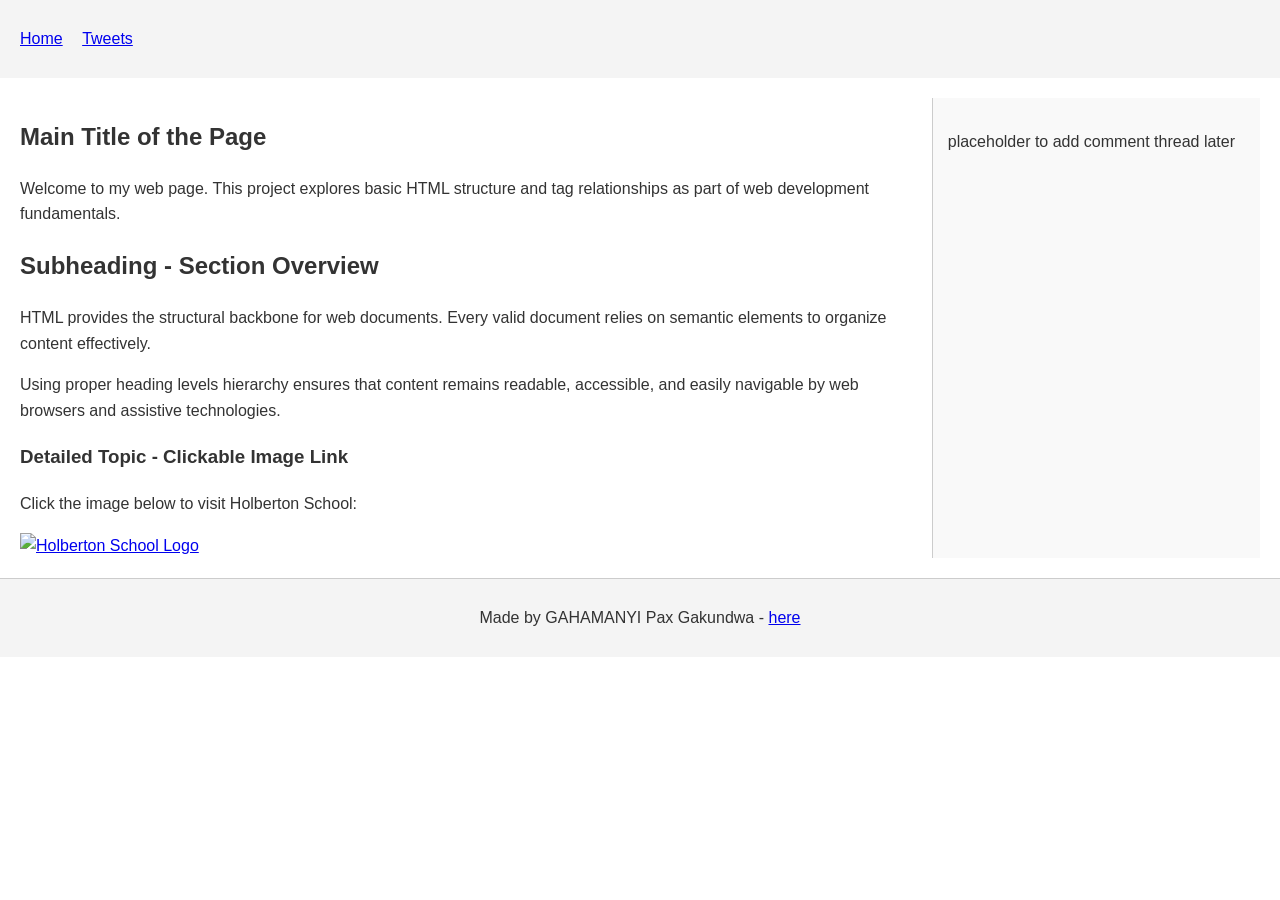
==== css_basic/index.html @ e341768c "Add css_basic folder with base.css, styles.css, index.html, and tweets.html" ====
<!DOCTYPE html>
<html lang="en">
  <head>
    <meta charset="UTF-8">
    <title>Index</title>
    <link href="base.css" rel="stylesheet">
    <link href="styles.css" rel="stylesheet">
  </head>
  <body>
    <header>
      <ul>
        <li><a href="index.html">Home</a></li>
        <li><a href="tweets.html">Tweets</a></li>
      </ul>
    </header>

    <main>
      <article>
        <h1>Main Title of the Page</h1>
        <p>Welcome to my web page. This project explores basic HTML structure and tag relationships as part of web development fundamentals.</p>

        <h2>Subheading - Section Overview</h2>
        <p>HTML provides the structural backbone for web documents. Every valid document relies on semantic elements to organize content effectively.</p>
        <p>Using proper heading levels hierarchy ensures that content remains readable, accessible, and easily navigable by web browsers and assistive technologies.</p>

        <h3>Detailed Topic - Clickable Image Link</h3>
        <p>Click the image below to visit Holberton School:</p>

        <a href="https://www.holbertonschool.com" target="_blank">
          <img src="https://www.holbertonschool.com/holberton-logo.png" alt="Holberton School Logo">
        </a>
      </article>

      <aside>
        <p>placeholder to add comment thread later</p>
      </aside>
    </main>

    <footer>
      <p>Made by GAHAMANYI Pax Gakundwa - <a href="https://github.com" target="_blank">here</a></p>
    </footer>
  </body>
</html>
---- css_basic/base.css ----
body {
    font-family: Arial, sans-serif;
    line-height: 1.6;
    margin: 0;
    padding: 0;
    color: #333;
}

header, footer {
    background-color: #f4f4f4;
    padding: 10px 20px;
}

header ul {
    list-style: none;
    padding: 0;
}

header ul li {
    display: inline;
    margin-right: 15px;
}

main {
    display: flex;
    padding: 20px;
}

article {
    flex: 3;
    padding-right: 20px;
}

aside {
    flex: 1;
    background: #f9f9f9;
    padding: 15px;
    border-left: 1px solid #ccc;
}

footer {
    text-align: center;
    border-top: 1px solid #ccc;
}
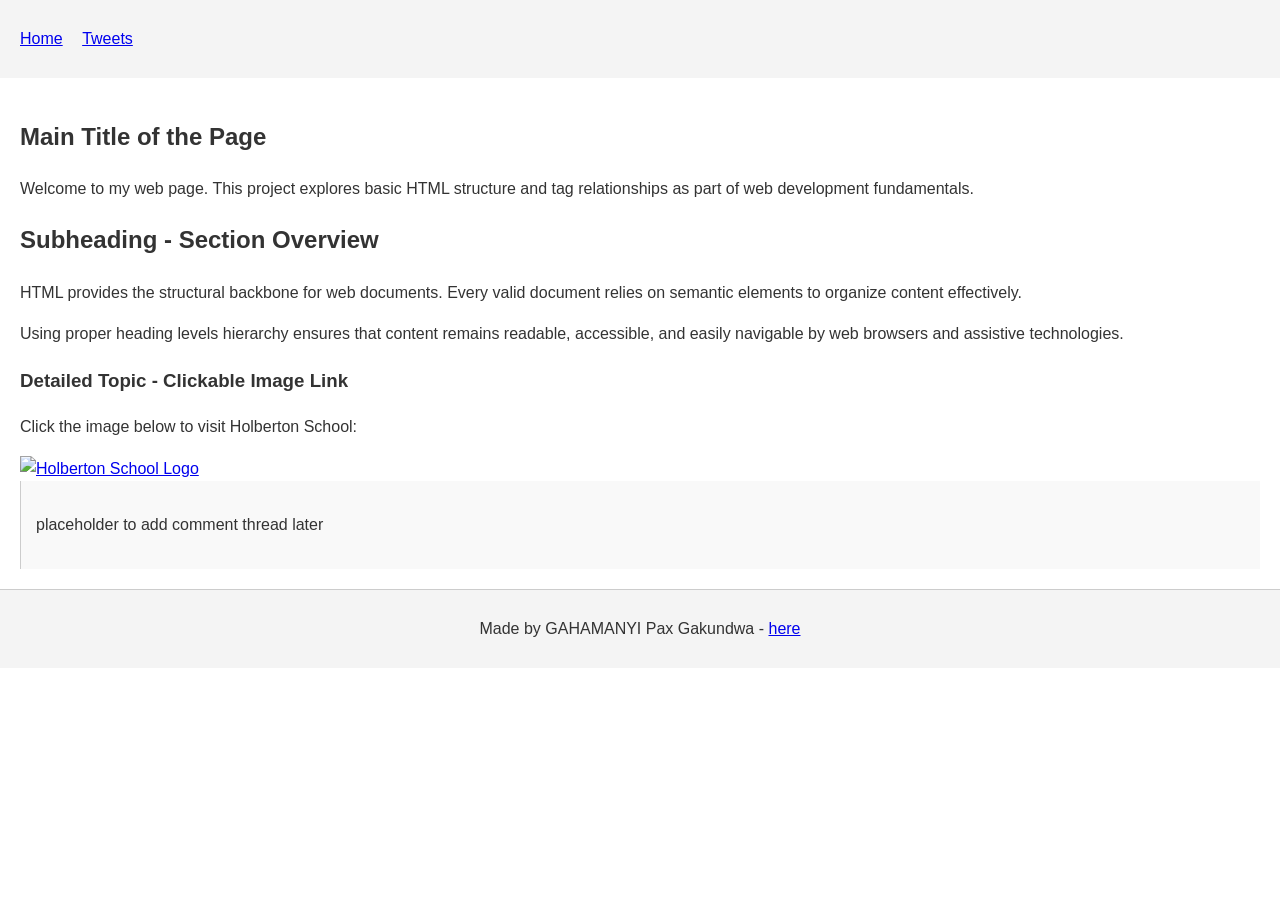
==== commit b98fda30: "Add viewport meta tag, works_on_smartphone class, and responsive styles" ====
--- a/css_basic/index.html
+++ b/css_basic/index.html
@@ -2,11 +2,12 @@
 <html lang="en">
   <head>
     <meta charset="UTF-8">
+    <meta name="viewport" content="width=device-width, initial-scale=1.0">
     <title>Index</title>
     <link href="base.css" rel="stylesheet">
     <link href="styles.css" rel="stylesheet">
   </head>
-  <body>
+  <body class="works_on_smartphone">
     <header>
       <ul>
         <li><a href="index.html">Home</a></li>
--- a/css_basic/styles.css
+++ b/css_basic/styles.css
@@ -0,0 +1,30 @@
+body {
+    display: flex;
+    flex-direction: column;
+}
+
+main {
+    display: flex;
+    flex-direction: row;
+    flex: auto;
+}
+
+article {
+    flex: 2;
+    overflow-y: auto;
+}
+
+aside {
+    flex: 1;
+    overflow-y: auto;
+}
+
+@media screen and (max-width: 768px) {
+    main {
+        flex-direction: column;
+    }
+}
+
+body.works_on_smartphone main {
+    flex-direction: column;
+}
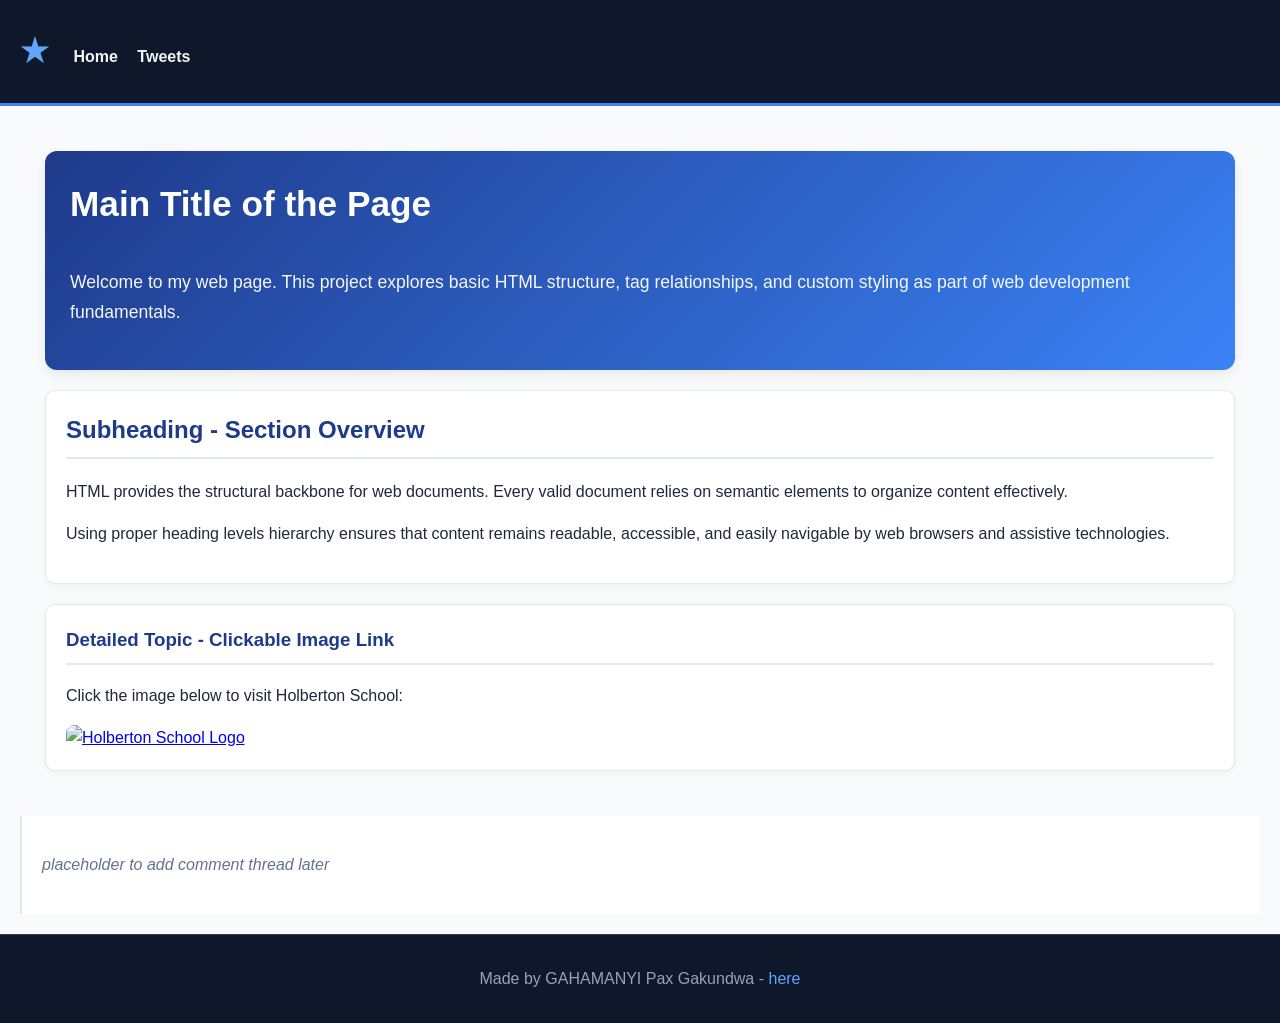
==== commit 09a630e7: "Add logo and custom visual styling to index.html and styles.css" ====
--- a/css_basic/index.html
+++ b/css_basic/index.html
@@ -10,6 +10,7 @@
   <body class="works_on_smartphone">
     <header>
       <ul>
+        <li class="logo">&#9733;</li>
         <li><a href="index.html">Home</a></li>
         <li><a href="tweets.html">Tweets</a></li>
       </ul>
@@ -17,19 +18,25 @@
 
     <main>
       <article>
-        <h1>Main Title of the Page</h1>
-        <p>Welcome to my web page. This project explores basic HTML structure and tag relationships as part of web development fundamentals.</p>
+        <section class="hero-card">
+          <h1>Main Title of the Page</h1>
+          <p class="lead-text">Welcome to my web page. This project explores basic HTML structure, tag relationships, and custom styling as part of web development fundamentals.</p>
+        </section>
 
-        <h2>Subheading - Section Overview</h2>
-        <p>HTML provides the structural backbone for web documents. Every valid document relies on semantic elements to organize content effectively.</p>
-        <p>Using proper heading levels hierarchy ensures that content remains readable, accessible, and easily navigable by web browsers and assistive technologies.</p>
+        <section class="content-card">
+          <h2>Subheading - Section Overview</h2>
+          <p>HTML provides the structural backbone for web documents. Every valid document relies on semantic elements to organize content effectively.</p>
+          <p>Using proper heading levels hierarchy ensures that content remains readable, accessible, and easily navigable by web browsers and assistive technologies.</p>
+        </section>
 
-        <h3>Detailed Topic - Clickable Image Link</h3>
-        <p>Click the image below to visit Holberton School:</p>
+        <section class="content-card">
+          <h3>Detailed Topic - Clickable Image Link</h3>
+          <p>Click the image below to visit Holberton School:</p>
 
-        <a href="https://www.holbertonschool.com" target="_blank">
-          <img src="https://www.holbertonschool.com/holberton-logo.png" alt="Holberton School Logo">
-        </a>
+          <a href="https://www.holbertonschool.com" target="_blank" class="image-wrapper">
+            <img src="https://www.holbertonschool.com/holberton-logo.png" alt="Holberton School Logo">
+          </a>
+        </section>
       </article>
 
       <aside>
--- a/css_basic/styles.css
+++ b/css_basic/styles.css
@@ -28,3 +28,112 @@
 body.works_on_smartphone main {
     flex-direction: column;
 }
+
+body {
+    background-color: #f8fafc;
+    color: #1e293b;
+    font-family: 'Segoe UI', Tahoma, Geneva, Verdana, sans-serif;
+}
+
+header {
+    background-color: #0f172a;
+    color: #ffffff;
+    border-bottom: 3px solid #3b82f6;
+}
+
+header ul {
+    align-items: center;
+}
+
+header ul li.logo {
+    font-size: 2rem;
+    color: #60a5fa;
+    font-weight: bold;
+    margin-right: 20px;
+}
+
+header ul li a {
+    color: #f1f5f9;
+    text-decoration: none;
+    font-weight: 600;
+    transition: color 0.2s ease;
+}
+
+header ul li a:hover {
+    color: #60a5fa;
+}
+
+article {
+    padding: 25px;
+}
+
+.hero-card {
+    background: linear-gradient(135deg, #1e3a8a, #3b82f6);
+    color: #ffffff;
+    padding: 25px;
+    border-radius: 12px;
+    margin-bottom: 20px;
+    box-shadow: 0 4px 12px rgba(0, 0, 0, 0.08);
+}
+
+.hero-card h1 {
+    margin-top: 0;
+    font-size: 2.2rem;
+}
+
+.lead-text {
+    font-size: 1.1rem;
+    line-height: 1.7;
+    opacity: 0.95;
+}
+
+.content-card {
+    background-color: #ffffff;
+    padding: 20px;
+    border-radius: 10px;
+    border: 1px solid #e2e8f0;
+    margin-bottom: 20px;
+    box-shadow: 0 2px 6px rgba(0, 0, 0, 0.04);
+}
+
+.content-card h2, .content-card h3 {
+    color: #1e3a8a;
+    border-bottom: 2px solid #e2e8f0;
+    padding-bottom: 8px;
+    margin-top: 0;
+}
+
+.image-wrapper img {
+    max-width: 100%;
+    border-radius: 8px;
+    transition: transform 0.2s ease, box-shadow 0.2s ease;
+}
+
+.image-wrapper img:hover {
+    transform: scale(1.02);
+    box-shadow: 0 4px 14px rgba(0, 0, 0, 0.12);
+}
+
+aside {
+    background-color: #ffffff;
+    border-left: 2px solid #e2e8f0;
+    padding: 20px;
+    font-style: italic;
+    color: #64748b;
+}
+
+footer {
+    background-color: #0f172a;
+    color: #94a3b8;
+    border-top: 1px solid #334155;
+    padding: 15px;
+}
+
+footer a {
+    color: #60a5fa;
+    text-decoration: none;
+}
+
+footer a:hover {
+    text-decoration: underline;
+}
